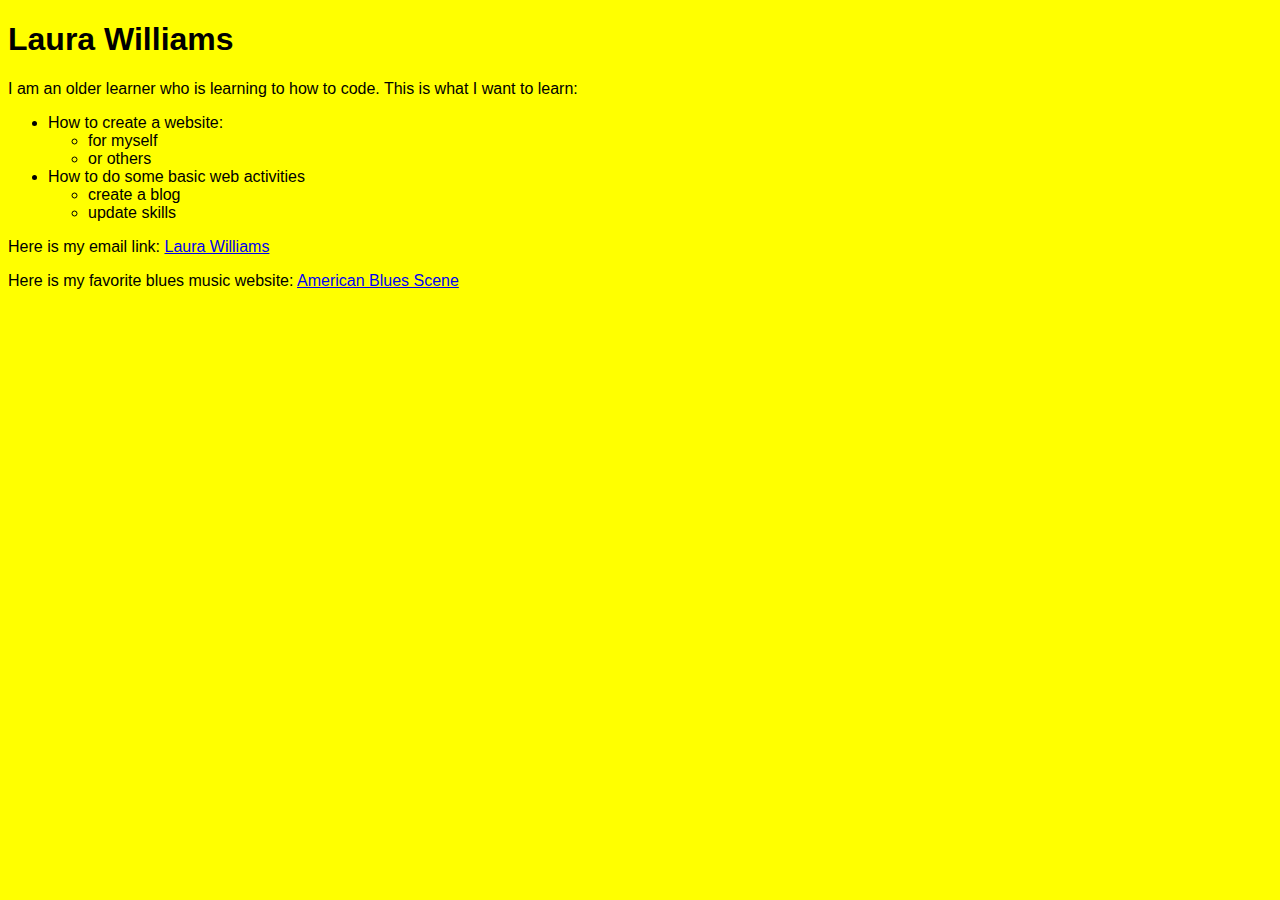
==== index.html @ fbc375e9 "Add files via upload" ====
<!doctype html>
<html>
    <head>
        <title>Starter Template</title>
        <style>div {
            font-family: "Arial"; Verdana; sans-serif
          }
        </style>
    </head>
    <body style="background:yellow;">
        
<div>
<h1>Laura Williams</h1>
 
<p>I am an older learner who is learning to how to code.  This is what I want to learn:</p>
    <!--start lists-->
    <ul><li>How to create a website:</li>
<ul><li>for myself</li>
  <li>or others</li></ul>
      <li>How to do some basic web activities</li>
<ul><li>create a blog</li>
  <li>update skills</li></ul>
</ul>
 <!--end lists-->
  <p>Here is my email link: <a href="mailto:williamslaur@yahoo.com"> Laura Williams </a><p>
<p>Here is my favorite blues music website: <a href="https://www.americanbluesscene.com/"target="_blank">American Blues Scene</a><p>
</div>
    </body>
</html>
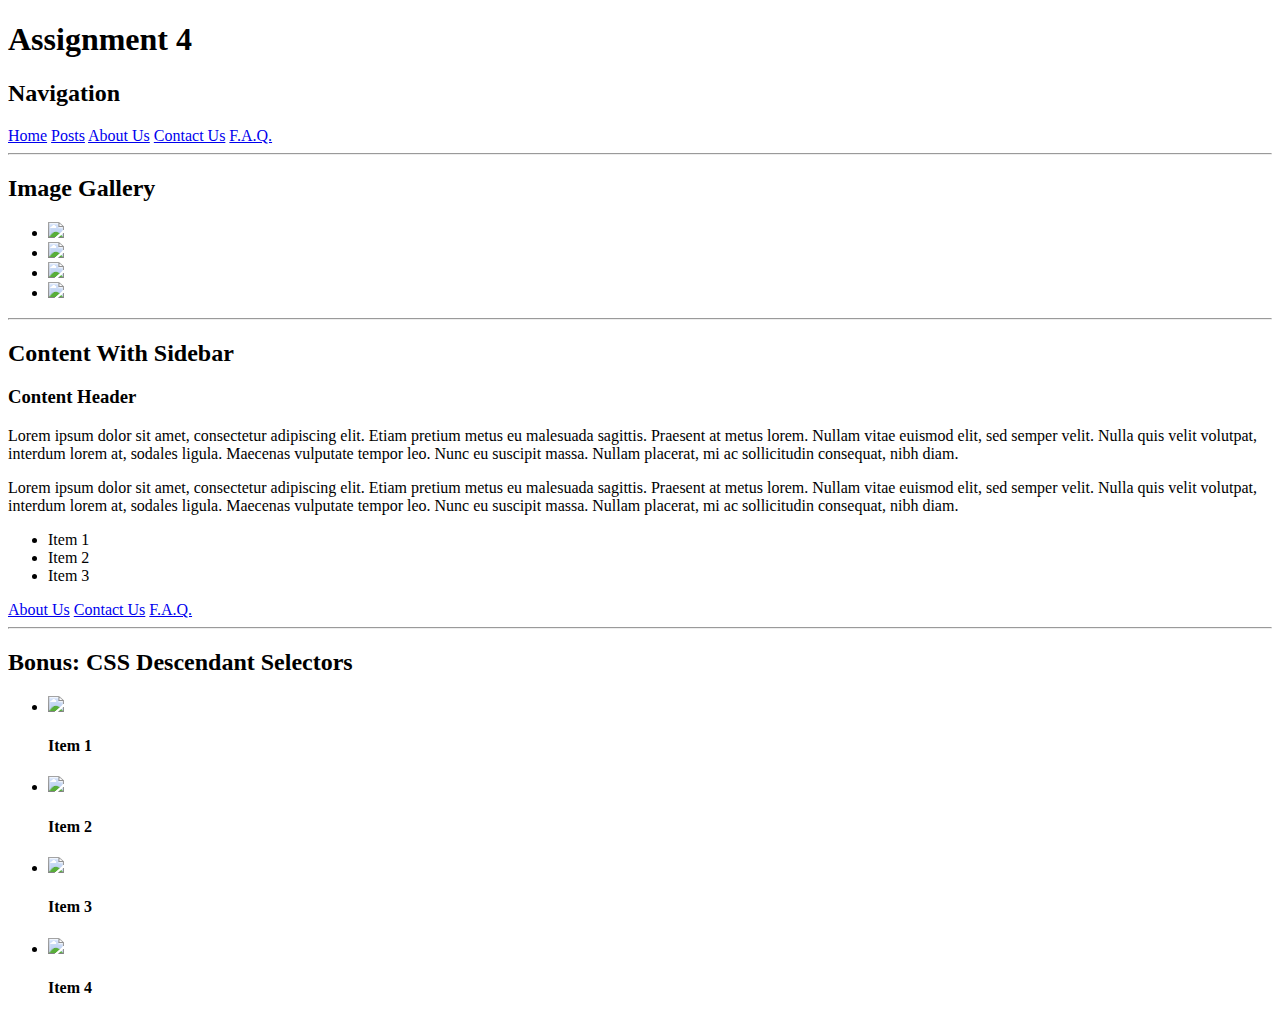
==== commit 356ceecc: "Add files via upload" ====
--- a/index.html
+++ b/index.html
@@ -1,30 +1,85 @@
 <!doctype html>
 <html>
-    <head>
-        <title>Starter Template</title>
-        <style>div {
-            font-family: "Arial"; Verdana; sans-serif
-          }
-        </style>
-    </head>
-    <body style="background:yellow;">
-        
-<div>
-<h1>Laura Williams</h1>
- 
-<p>I am an older learner who is learning to how to code.  This is what I want to learn:</p>
-    <!--start lists-->
-    <ul><li>How to create a website:</li>
-<ul><li>for myself</li>
-  <li>or others</li></ul>
-      <li>How to do some basic web activities</li>
-<ul><li>create a blog</li>
-  <li>update skills</li></ul>
-</ul>
- <!--end lists-->
-  <p>Here is my email link: <a href="mailto:williamslaur@yahoo.com"> Laura Williams </a><p>
-<p>Here is my favorite blues music website: <a href="https://www.americanbluesscene.com/"target="_blank">American Blues Scene</a><p>
-</div>
-    </body>
-</html>
 
+<head>
+	<title>Assignment 4</title>
+	<link rel="stylesheet" href="styles/main.css">
+</head>
+
+<body>
+	<h1>Assignment 4</h1>
+
+	<h2>Navigation</h2>
+	
+	<div class="">
+		<!-- Navigation Links -->
+		<a href="#" class="navigation">Home</a>
+		<a href="#" class="navigation">Posts</a>
+		<a href="#" class="navigation">About Us</a>
+		<a href="#" class="navigation">Contact Us</a>
+		<a href="#" class="navigation">F.A.Q.</a>
+	</div>
+	<hr />
+	<h2>Image Gallery</h2>
+	<!-- Image Gallery -->
+	<ul class="gallery">
+		<li class="image"><img src="http://placehold.it/200x200" /></li>
+		<li class="image"><img src="http://placehold.it/200x200" /></li>
+		<li class="image"><img src="http://placehold.it/200x200" /></li>
+		<li class="image"><img src="http://placehold.it/200x200" /></li>
+	</ul>
+
+	<hr />
+	<h2>Content With Sidebar</h2>
+	<!-- Main Content -->
+	<div class="mainContent">
+		<h3>Content Header</h3>
+		<p>
+			Lorem ipsum dolor sit amet, consectetur adipiscing elit. Etiam pretium metus eu malesuada sagittis. Praesent at metus lorem.
+			Nullam vitae euismod elit, sed semper velit. Nulla quis velit volutpat, interdum lorem at, sodales ligula. Maecenas vulputate
+			tempor leo. Nunc eu suscipit massa. Nullam placerat, mi ac sollicitudin consequat, nibh diam.
+		</p>
+		<p>
+			Lorem ipsum dolor sit amet, consectetur adipiscing elit. Etiam pretium metus eu malesuada sagittis. Praesent at metus lorem.
+			Nullam vitae euismod elit, sed semper velit. Nulla quis velit volutpat, interdum lorem at, sodales ligula. Maecenas vulputate
+			tempor leo. Nunc eu suscipit massa. Nullam placerat, mi ac sollicitudin consequat, nibh diam.
+		</p>
+	</div>
+	<!-- Side Bar -->
+	<div class="sideBar">
+		<ul>
+			<li>Item 1</li>
+			<li>Item 2</li>
+			<li>Item 3</li>
+		</ul>
+	</div>
+	<div class="footer">
+		<a href="#">About Us</a>
+		<a href="#">Contact Us</a>
+		<a href="#">F.A.Q.</a>
+	</div>
+
+	<hr />
+    <h2>Bonus: CSS Descendant Selectors</h2>
+
+	<ul class="image-list2">
+		<li><img src="http://placehold.it/200x200" />
+			<h4>Item 1</h4>
+		</li>
+		<li><img src="http://placehold.it/200x200" />
+			<h4>Item 2</h4>
+		</li>
+		<li><img src="http://placehold.it/200x200" />
+			<h4>Item 3</h4>
+		</li>
+		<li><img src="http://placehold.it/200x200" />
+			<h4>Item 4</h4>
+		</li>
+	</ul>
+
+
+
+
+</body>
+
+</html>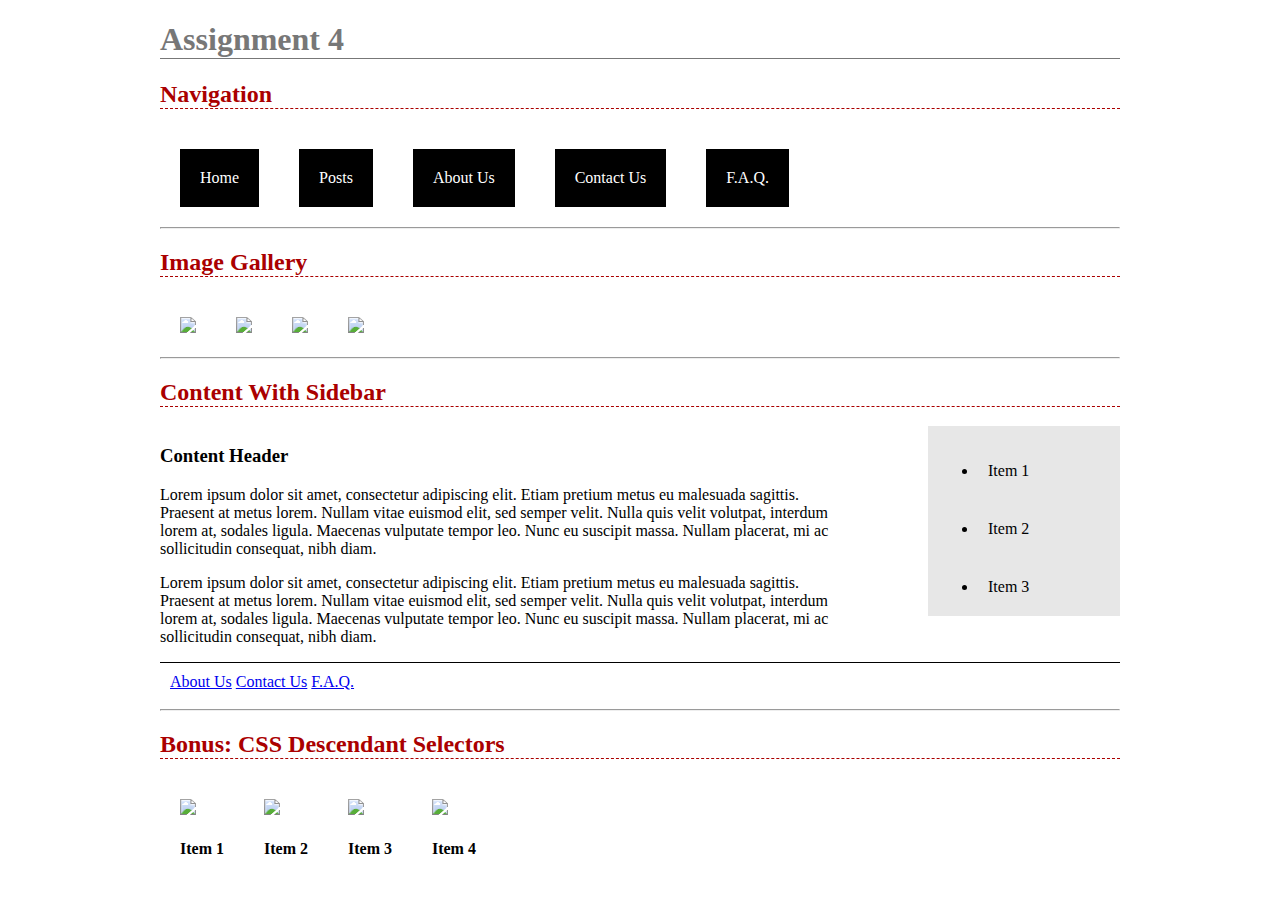
==== commit b346641d: "Update index.html" ====
--- a/index.html
+++ b/index.html
@@ -3,7 +3,7 @@
 
 <head>
 	<title>Assignment 4</title>
-	<link rel="stylesheet" href="styles/main.css">
+	<link rel="stylesheet" href="main.css">
 </head>
 
 <body>
@@ -82,4 +82,4 @@
 
 </body>
 
-</html>+</html>
--- a/main.css
+++ b/main.css
@@ -0,0 +1,74 @@
+body {
+  width: 960px;
+  margin: auto;
+  margin-top: 20px;
+  margin-bottom: 20px;
+ }
+h1 {
+  color: #777777;
+  border-bottom-style: solid;
+  border-width: 1px;
+  border-color: #777777;  
+}
+h2 {
+  color: #aa0000;
+  border-bottom-style: dashed;
+  border-width: 1px;
+  border-color: #aa0000;
+}
+hr {
+  clear: both;
+}
+.navigation {
+  color: #ffffff;
+  background-color: #000000;
+  margin: 20px;
+  padding: 20px;
+  display: block;
+  float: left;
+  text-decoration: none;
+}
+.gallery {
+  list-style-type: none;
+    margin: 0;
+    padding: 0;
+}
+.image {
+  margin: 10px;
+  padding: 10px;
+  display: inline;
+  float: left;
+}
+.mainContent {
+  float: left;
+  width: 70%;
+  
+}
+.sideBar {
+  background-color: #e7e7e7;
+  float: right;
+  width: 20%
+  
+}
+.footer {
+  border-top: solid;
+  border-width: 1px;
+  border-color: #000000; 
+  clear: both;
+  padding: 10px;
+  
+}
+h4 {
+  text-align: center
+}
+.image-list2 {
+  list-style-type: none;
+    margin: 0;
+    padding: 0;
+  
+}
+li {
+  float: left;
+  margin: 10px;
+  padding: 10px;
+}
